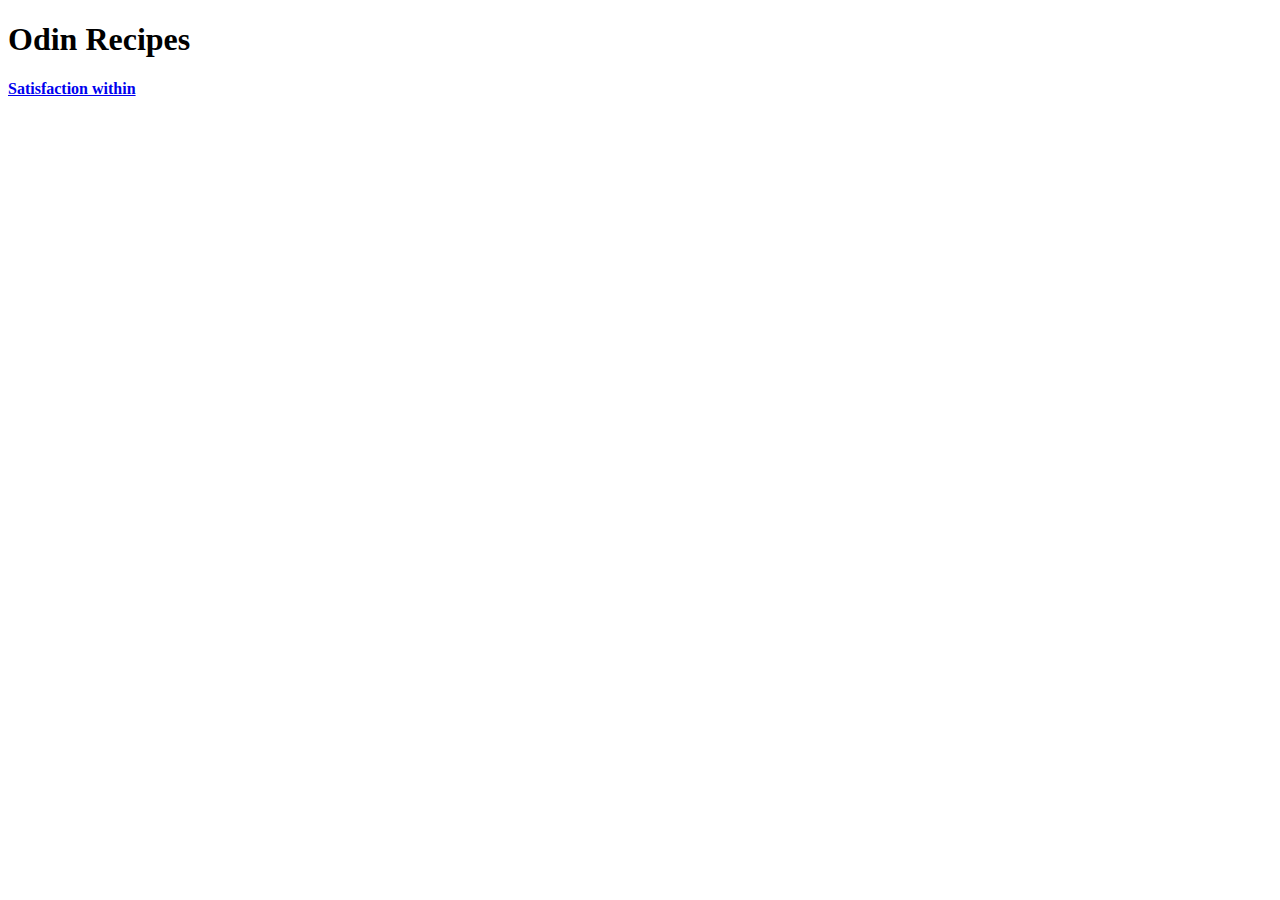
==== index.html @ 0dfc2a98 "Added link to "satisfaction within" recipe" ====
<!DOCTYPE html>
<html lang="en">
<head>
    <title>Recipes for the soul</title>
    <meta charset="UTF-8">
</head>
<body>
    <h1>Odin Recipes</h1>
    <p><a href="recipes/satisfaction.html"><strong>Satisfaction within</strong></a></p>
</body>

</html>
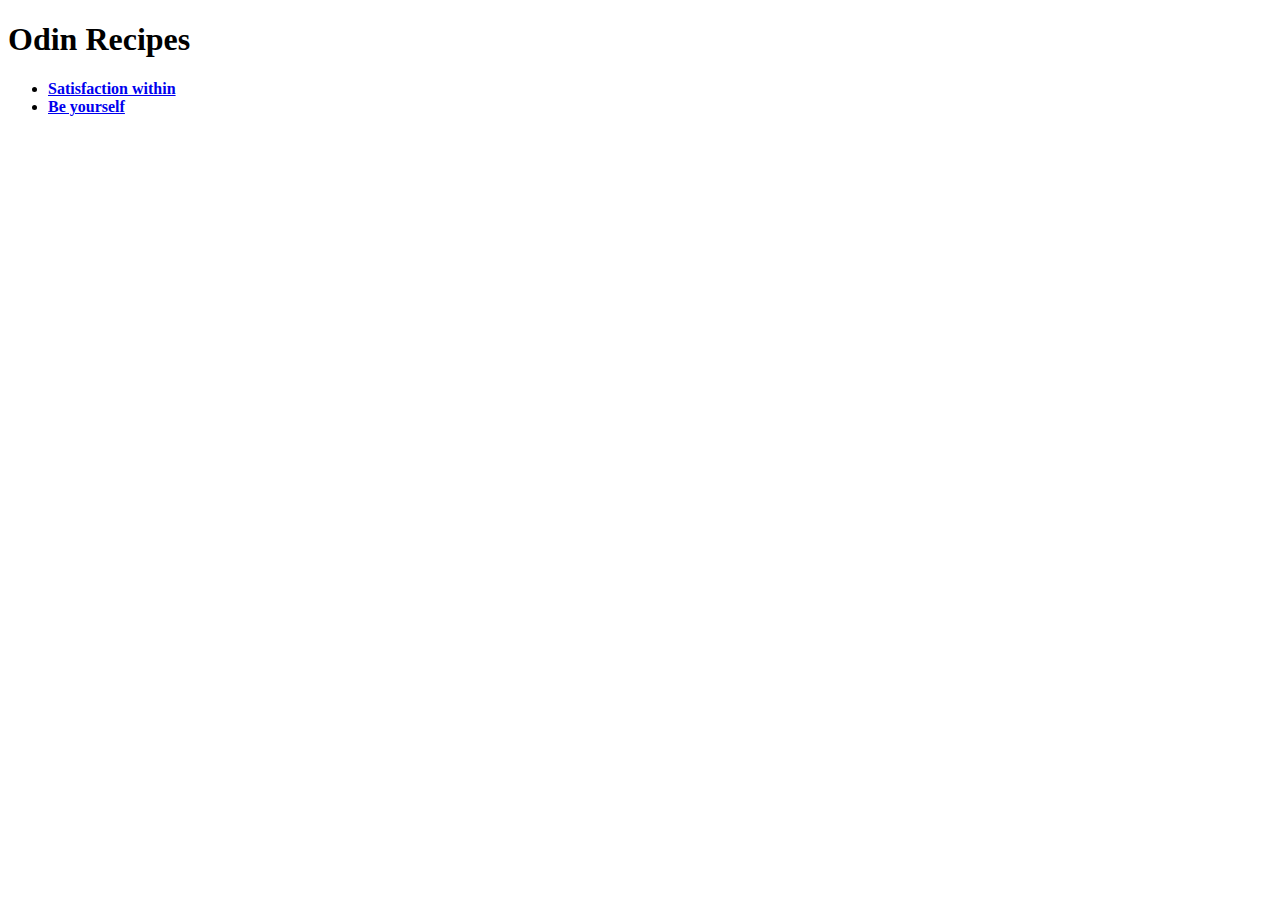
==== commit 21538a3d: "Added link to a new page" ====
--- a/index.html
+++ b/index.html
@@ -6,7 +6,10 @@
 </head>
 <body>
     <h1>Odin Recipes</h1>
-    <p><a href="recipes/satisfaction.html"><strong>Satisfaction within</strong></a></p>
+    <ul>
+    <li> <a href="recipes/satisfaction.html"><strong>Satisfaction within</strong></a></li>
+    <li><a href="recipes/beyourself.html"><strong>Be yourself</strong></a></li>
+    </ul>
 </body>
 
 </html>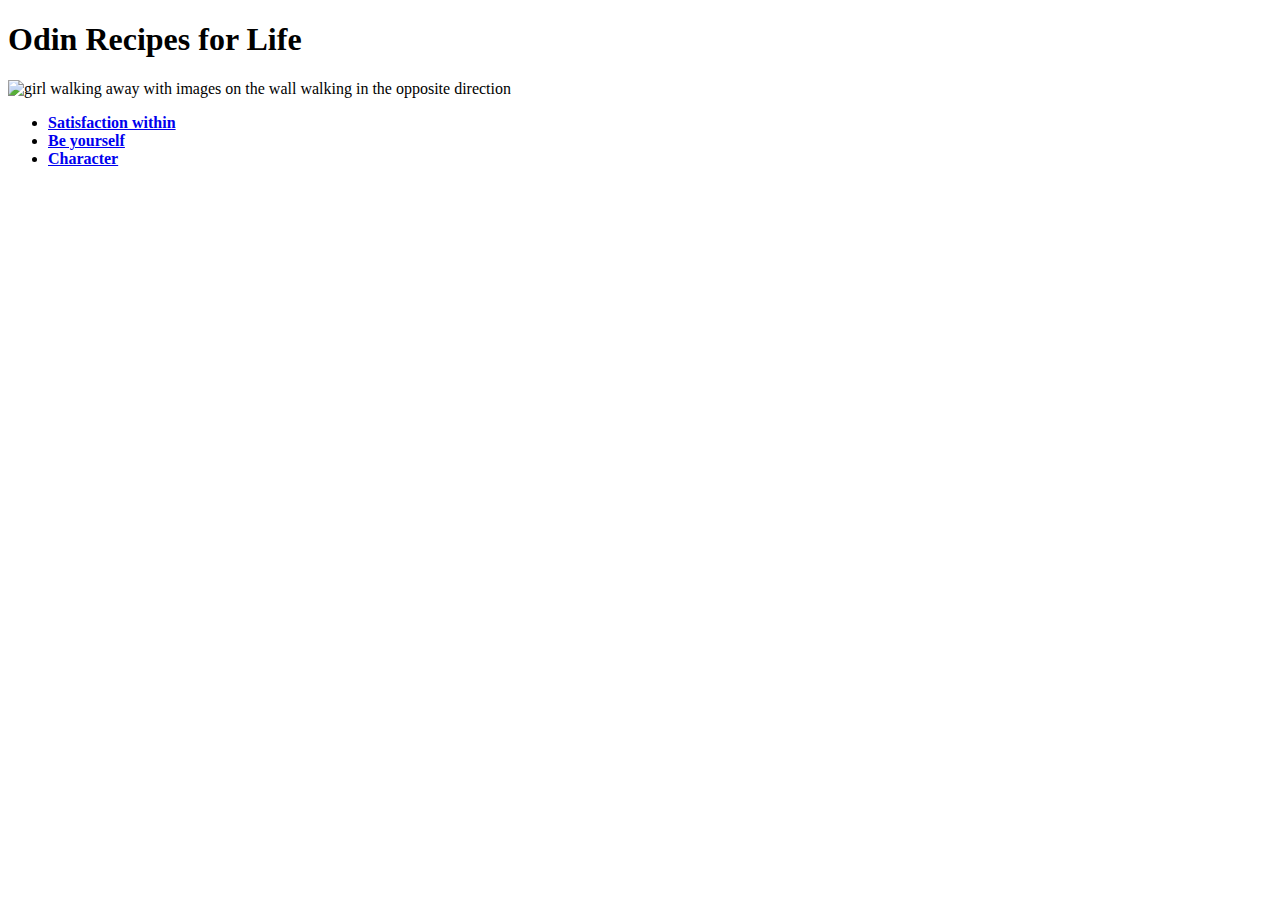
==== commit c42451b8: "added picture to the main page" ====
--- a/index.html
+++ b/index.html
@@ -1,14 +1,17 @@
 <!DOCTYPE html>
 <html lang="en">
 <head>
-    <title>Recipes for the soul</title>
+    <title>Life recipes</title>
     <meta charset="UTF-8">
 </head>
 <body>
-    <h1>Odin Recipes</h1>
+    <h1>Odin Recipes for Life</h1>
+    
+    <img src="img/life.jpg" alt="girl walking away with images on the wall walking in the opposite direction" width="600">
     <ul>
     <li> <a href="recipes/satisfaction.html"><strong>Satisfaction within</strong></a></li>
     <li><a href="recipes/beyourself.html"><strong>Be yourself</strong></a></li>
+    <li><a href="recipes/character.html"><strong>Character</strong></a></li>
     </ul>
 </body>
 
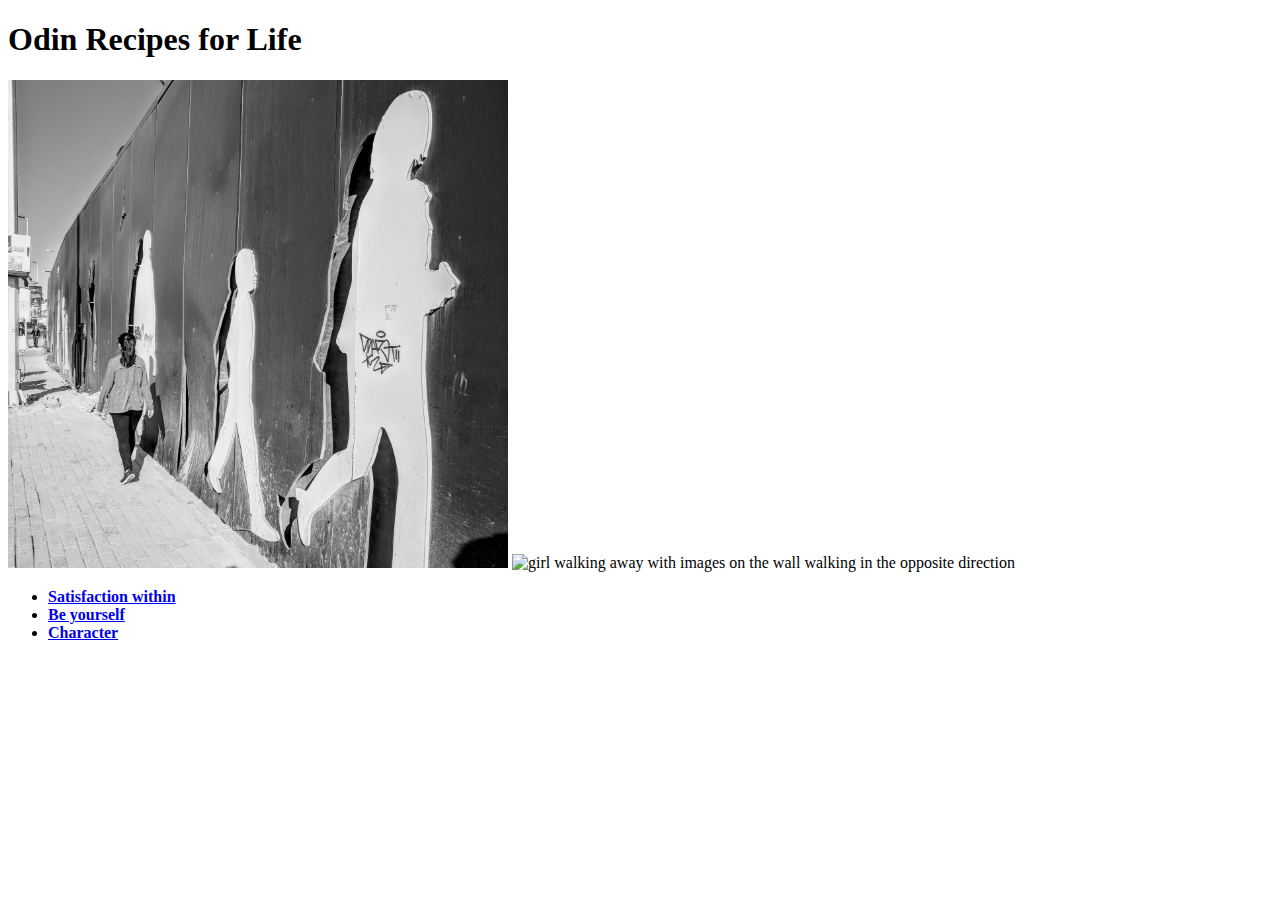
==== commit 8b75d2f9: "styling and coloring edits" ====
--- a/index.html
+++ b/index.html
@@ -3,16 +3,23 @@
 <head>
     <title>Life recipes</title>
     <meta charset="UTF-8">
+    <link rel="stylesheet" href="style.css">
 </head>
 <body>
     <h1>Odin Recipes for Life</h1>
     
-    <img src="img/life.jpg" alt="girl walking away with images on the wall walking in the opposite direction" width="600">
-    <ul>
-    <li> <a href="recipes/satisfaction.html"><strong>Satisfaction within</strong></a></li>
-    <li><a href="recipes/beyourself.html"><strong>Be yourself</strong></a></li>
-    <li><a href="recipes/character.html"><strong>Character</strong></a></li>
-    </ul>
+    <img class="life" src="img/life.jpg" alt="girl walking away with images on the wall walking in the opposite direction" width="500">
+    <img class="life" src="img/life2.jpg" alt="girl walking away with images on the wall walking in the opposite direction" width="500">
+    <p>
+
+    </p>
+    <div class="list">
+        <ul>
+        <li><a href="recipes/satisfaction.html"><strong>Satisfaction within</strong></a></li>
+        <li><a href="recipes/beyourself.html"><strong>Be yourself</strong></a></li>
+        <li><a href="recipes/character.html"><strong>Character</strong></a></li>
+        </ul>
+    </div>
 </body>
 
 </html>